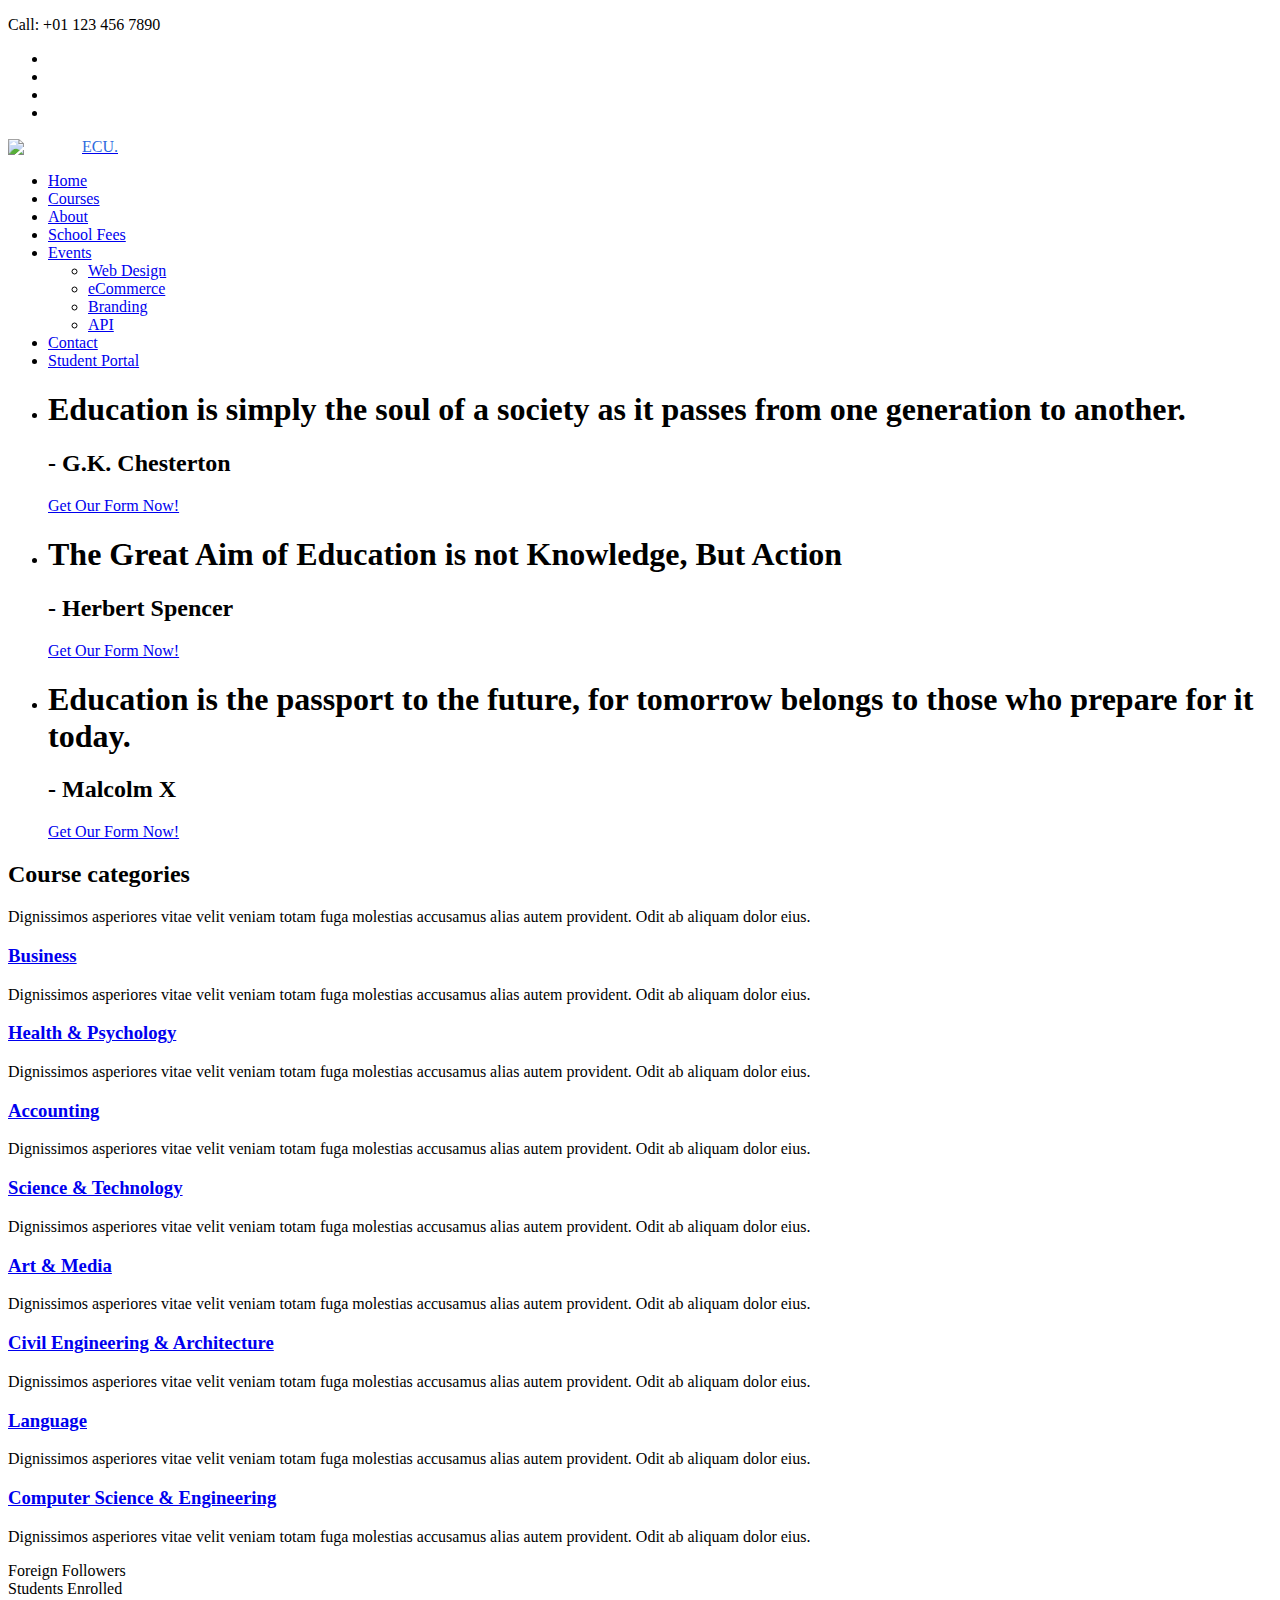
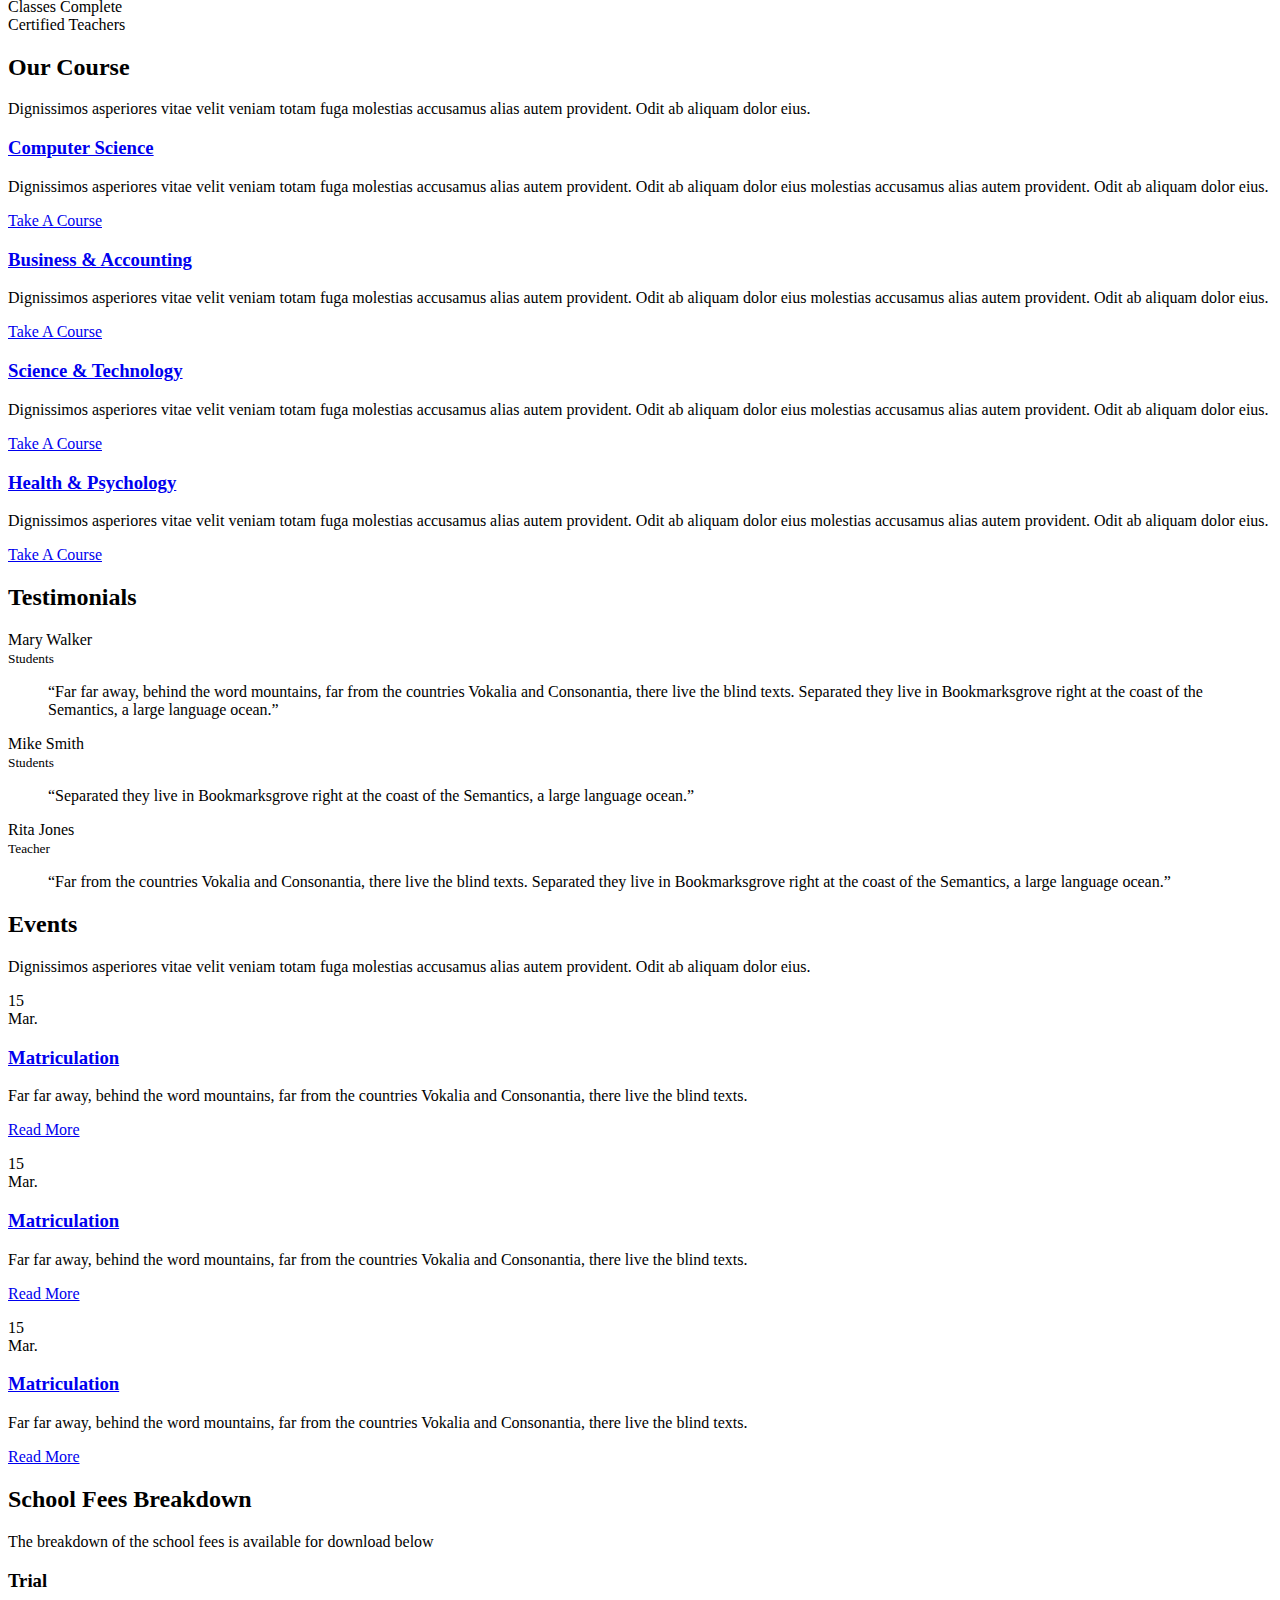
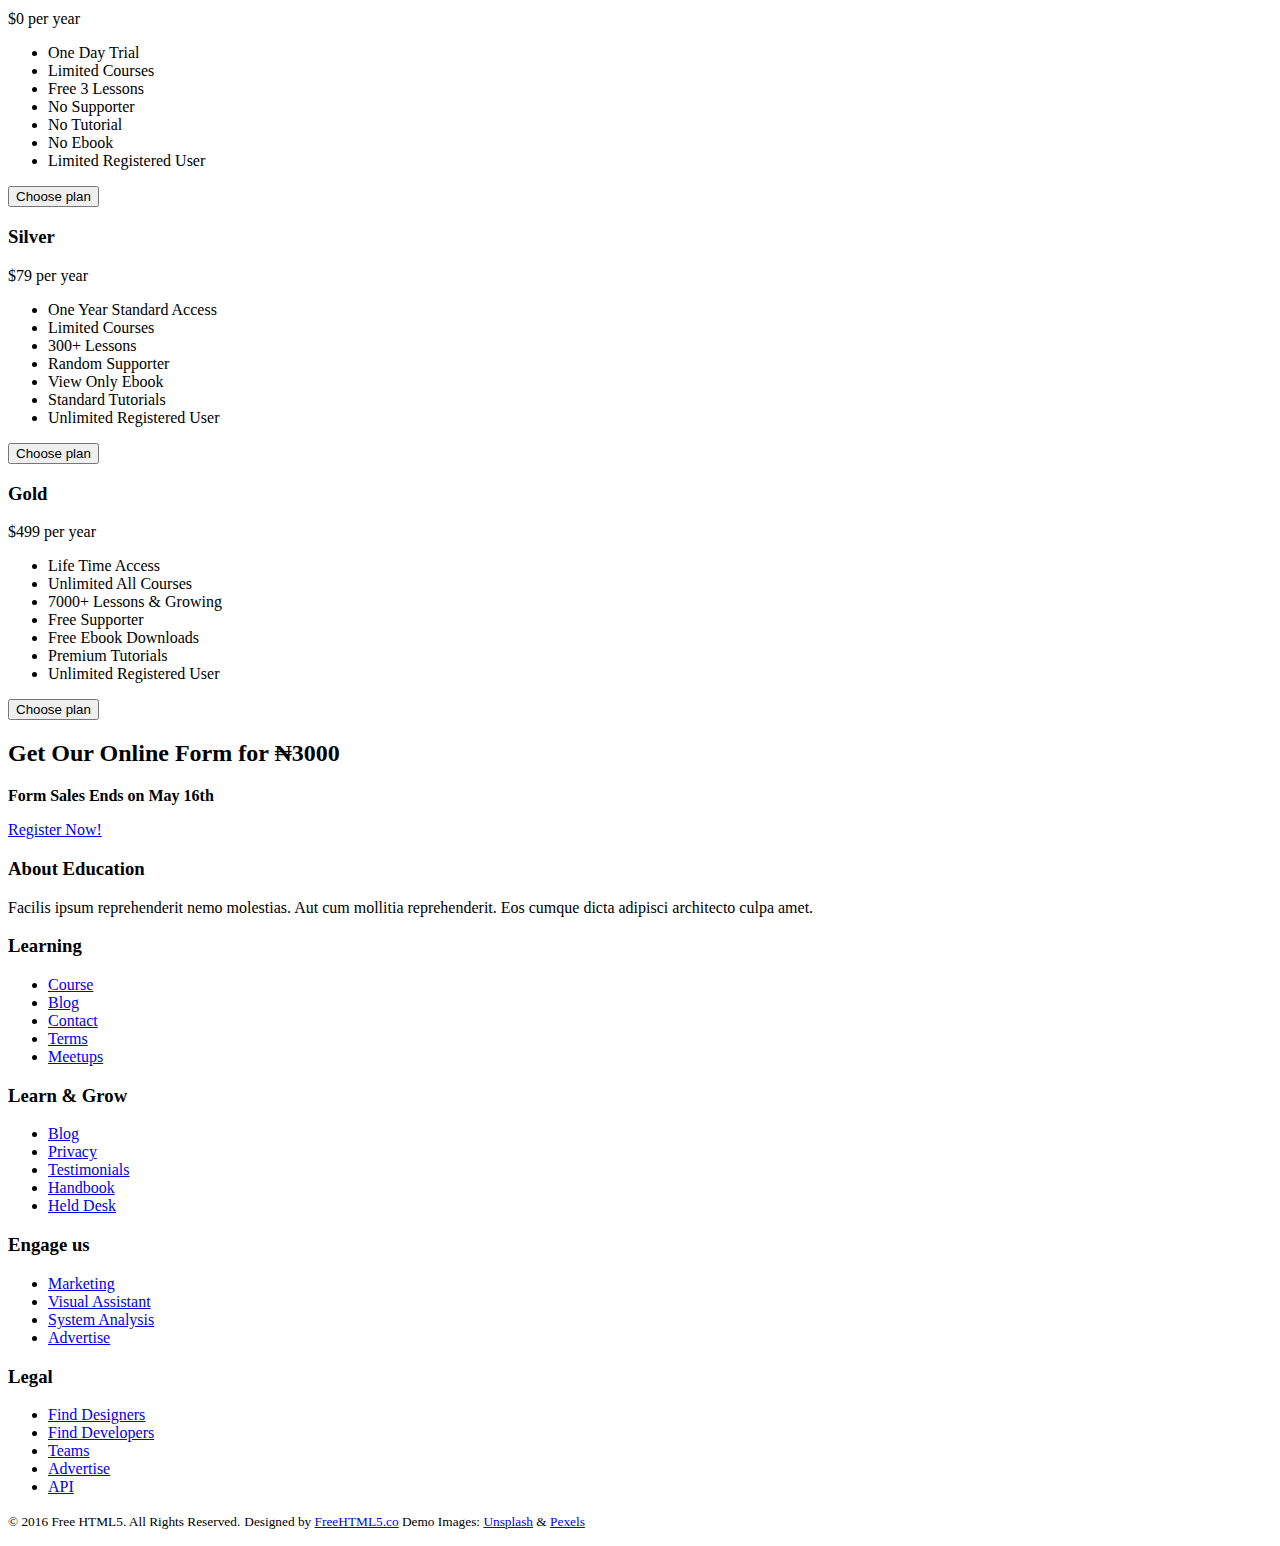
==== index.html @ 2adafc0f "Major commit" ====
<!DOCTYPE HTML>
<html>
	<head>
	<meta charset="utf-8">
	<meta http-equiv="X-UA-Compatible" content="IE=edge">
	<title>Education &mdash; Free Website Template, Free HTML5 Template by freehtml5.co</title>
	<title>Edwin Clark University</title>
	<meta name="viewport" content="width=device-width, initial-scale=1">
	<meta name="description" content="Free HTML5 Website Template by freehtml5.co" />
	<meta name="keywords" content="free website templates, free html5, free template, free bootstrap, free website template, html5, css3, mobile first, responsive" />
	<meta name="author" content="freehtml5.co" />

  	<!-- Facebook and Twitter integration -->
	<meta property="og:title" content=""/>
	<meta property="og:image" content=""/>
	<meta property="og:url" content=""/>
	<meta property="og:site_name" content=""/>
	<meta property="og:description" content=""/>
	<meta name="twitter:title" content="" />
	<meta name="twitter:image" content="" />
	<meta name="twitter:url" content="" />
	<meta name="twitter:card" content="" />

	<link href="https://fonts.googleapis.com/css?family=Source+Sans+Pro:300,400,600,700" rel="stylesheet">
	<link href="https://fonts.googleapis.com/css?family=Roboto+Slab:300,400" rel="stylesheet">
	
	<!-- Animate.css -->
	<link rel="stylesheet" href="css/animate.css">
	<!-- Icomoon Icon Fonts-->
	<link rel="stylesheet" href="css/icomoon.css">
	<!-- Bootstrap  -->
	<link rel="stylesheet" href="css/bootstrap.css">

	<!-- Magnific Popup -->
	<link rel="stylesheet" href="css/magnific-popup.css">

	<!-- Owl Carousel  -->
	<link rel="stylesheet" href="css/owl.carousel.min.css">
	<link rel="stylesheet" href="css/owl.theme.default.min.css">

	<!-- Flexslider  -->
	<link rel="stylesheet" href="css/flexslider.css">

	<!-- Pricing -->
	<link rel="stylesheet" href="css/pricing.css">

	<!-- Theme style  -->
	<link rel="stylesheet" href="css/style.css">

	<!-- Modernizr JS -->
	<script src="js/modernizr-2.6.2.min.js"></script>
	<!-- FOR IE9 below -->
	<!--[if lt IE 9]>
	<script src="js/respond.min.js"></script>
	<![endif]-->

	</head>
	<body>
		
	<div class="fh5co-loader"></div>
	
	<div id="page">
	<nav class="fh5co-nav" role="navigation">
		<div class="top">
			<div class="container">
				<div class="row">
					<div class="col-xs-12 text-right">
						<!-- <p class="site">www.yourdomainname.com</p> -->
						<p class="num">Call: +01 123 456 7890</p>
						<ul class="fh5co-social">
							<li><a href="#"><i class="icon-facebook2"></i></a></li>
							<li><a href="#"><i class="icon-twitter2"></i></a></li>
							<li><a href="#"><i class="icon-dribbble2"></i></a></li>
							<li><a href="#"><i class="icon-github"></i></a></li>
						</ul>
					</div>
				</div>
			</div>
		</div>
		<div class="top-menu">
			<style>
				.fh5co-nav #fh5co-logo a{
					display: flex;
					align-items: center;
					justify-content: space-between;
					max-width: 110px;
					padding: 0;
				}
				.fh5co-nav #fh5co-logo a span{
					color: #2d6bde;
				}
			</style>
			<div class="container">
				<div class="row">
					<div class="col-xs-2">
						<div id="fh5co-logo"><a href="index.html"><img src="images/logo.png" width="50px"><span>ECU.</span></a></div>
					</div>
					<div class="col-xs-10 text-right menu-1">
						<ul>
							<li class="active"><a href="index.html">Home</a></li>
							<li><a href="courses.html">Courses</a></li>
							<li><a href="about.html">About</a></li>
							<li><a href="pricing.html">School Fees</a></li>
							<li class="has-dropdown">
								<a href="blog.html">Events</a>
								<ul class="dropdown">
									<li><a href="#">Web Design</a></li>
									<li><a href="#">eCommerce</a></li>
									<li><a href="#">Branding</a></li>
									<li><a href="#">API</a></li>
								</ul>
							</li>
							<li><a href="contact.html">Contact</a></li>
							<li class="btn-cta"><a href="#"><span>Student Portal</span></a></li>
						</ul>
					</div>
				</div>
				
			</div>
		</div>
	</nav>
	
	<aside id="fh5co-hero">
		<div class="flexslider">
			<ul class="slides">
		   	<li style="background-image: url(images/img_bg_1.jpg);">
		   		<div class="overlay-gradient"></div>
		   		<div class="container">
		   			<div class="row">
			   			<div class="col-md-8 col-md-offset-2 text-center slider-text">
			   				<div class="slider-text-inner">
			   					<h1>Education is simply the soul of a society as it passes from one generation to another.</h1>
									<h2>- G.K. Chesterton</h2>
									<p><a class="btn btn-primary btn-lg" href="#">Get Our Form Now!</a></p>
			   				</div>
			   			</div>
			   		</div>
		   		</div>
		   	</li>
		   	<li style="background-image: url(images/img_bg_2.jpg);">
		   		<div class="overlay-gradient"></div>
		   		<div class="container">
		   			<div class="row">
			   			<div class="col-md-8 col-md-offset-2 text-center slider-text">
			   				<div class="slider-text-inner">
			   					<h1>The Great Aim of Education is not Knowledge, But Action</h1>
									<h2>- Herbert Spencer</h2>
									<p><a class="btn btn-primary btn-lg btn-learn" href="#">Get Our Form Now!</a></p>
			   				</div>
			   			</div>
			   		</div>
		   		</div>
		   	</li>
		   	<li style="background-image: url(images/img_bg_3.jpg);">
		   		<div class="overlay-gradient"></div>
		   		<div class="container">
		   			<div class="row">
			   			<div class="col-md-8 col-md-offset-2 text-center slider-text">
			   				<div class="slider-text-inner">
			   					<h1>Education is the passport to the future, for tomorrow belongs to those who prepare for it today.</h1>
									<h2>- Malcolm X</h2>
									<p><a class="btn btn-primary btn-lg btn-learn" href="#">Get Our Form Now!</a></p>
			   				</div>
			   			</div>
			   		</div>
		   		</div>
		   	</li>		   	
		  	</ul>
	  	</div>
	</aside>

	<div id="fh5co-course-categories">
		<div class="container">
			<div class="row animate-box">
				<div class="col-md-6 col-md-offset-3 text-center fh5co-heading">
					<h2>Course categories</h2>
					<p>Dignissimos asperiores vitae velit veniam totam fuga molestias accusamus alias autem provident. Odit ab aliquam dolor eius.</p>
				</div>
			</div>
			<div class="row">
				<div class="col-md-3 col-sm-6 text-center animate-box">
					<div class="services">
						<span class="icon">
							<i class="icon-shop"></i>
						</span>
						<div class="desc">
							<h3><a href="#">Business</a></h3>
							<p>Dignissimos asperiores vitae velit veniam totam fuga molestias accusamus alias autem provident. Odit ab aliquam dolor eius.</p>
						</div>
					</div>
				</div>
				<div class="col-md-3 col-sm-6 text-center animate-box">
					<div class="services">
						<span class="icon">
							<i class="icon-heart4"></i>
						</span>
						<div class="desc">
							<h3><a href="#">Health &amp; Psychology</a></h3>
							<p>Dignissimos asperiores vitae velit veniam totam fuga molestias accusamus alias autem provident. Odit ab aliquam dolor eius.</p>
						</div>
					</div>
				</div>
				<div class="col-md-3 col-sm-6 text-center animate-box">
					<div class="services">
						<span class="icon">
							<i class="icon-banknote"></i>
						</span>
						<div class="desc">
							<h3><a href="#">Accounting</a></h3>
							<p>Dignissimos asperiores vitae velit veniam totam fuga molestias accusamus alias autem provident. Odit ab aliquam dolor eius.</p>
						</div>
					</div>
				</div>
				<div class="col-md-3 col-sm-6 text-center animate-box">
					<div class="services">
						<span class="icon">
							<i class="icon-lab2"></i>
						</span>
						<div class="desc">
							<h3><a href="#">Science &amp; Technology</a></h3>
							<p>Dignissimos asperiores vitae velit veniam totam fuga molestias accusamus alias autem provident. Odit ab aliquam dolor eius.</p>
						</div>
					</div>
				</div>
				<div class="col-md-3 col-sm-6 text-center animate-box">
					<div class="services">
						<span class="icon">
							<i class="icon-photo"></i>
						</span>
						<div class="desc">
							<h3><a href="#">Art &amp; Media</a></h3>
							<p>Dignissimos asperiores vitae velit veniam totam fuga molestias accusamus alias autem provident. Odit ab aliquam dolor eius.</p>
						</div>
					</div>
				</div>
				<div class="col-md-3 col-sm-6 text-center animate-box">
					<div class="services">
						<span class="icon">
							<i class="icon-home-outline"></i>
						</span>
						<div class="desc">
							<h3><a href="#">Civil Engineering &amp; Architecture</a></h3>
							<p>Dignissimos asperiores vitae velit veniam totam fuga molestias accusamus alias autem provident. Odit ab aliquam dolor eius.</p>
						</div>
					</div>
				</div>
				<div class="col-md-3 col-sm-6 text-center animate-box">
					<div class="services">
						<span class="icon">
							<i class="icon-bubble3"></i>
						</span>
						<div class="desc">
							<h3><a href="#">Language</a></h3>
							<p>Dignissimos asperiores vitae velit veniam totam fuga molestias accusamus alias autem provident. Odit ab aliquam dolor eius.</p>
						</div>
					</div>
				</div>
				<div class="col-md-3 col-sm-6 text-center animate-box">
					<div class="services">
						<span class="icon">
							<i class="icon-world"></i>
						</span>
						<div class="desc">
							<h3><a href="#">Computer Science &amp; Engineering</a></h3>
							<p>Dignissimos asperiores vitae velit veniam totam fuga molestias accusamus alias autem provident. Odit ab aliquam dolor eius.</p>
						</div>
					</div>
				</div>
			</div>
		</div>
	</div>

	<div id="fh5co-counter" class="fh5co-counters" style="background-image: url(images/img_bg_4.jpg);" data-stellar-background-ratio="0.5">
		<div class="overlay"></div>
		<div class="container">
			<div class="row">
				<div class="col-md-10 col-md-offset-1">
					<div class="row">
						<div class="col-md-3 col-sm-6 text-center animate-box">
							<span class="icon"><i class="icon-world"></i></span>
							<span class="fh5co-counter js-counter" data-from="0" data-to="3297" data-speed="5000" data-refresh-interval="50"></span>
							<span class="fh5co-counter-label">Foreign Followers</span>
						</div>
						<div class="col-md-3 col-sm-6 text-center animate-box">
							<span class="icon"><i class="icon-study"></i></span>
							<span class="fh5co-counter js-counter" data-from="0" data-to="3700" data-speed="5000" data-refresh-interval="50"></span>
							<span class="fh5co-counter-label">Students Enrolled</span>
						</div>
						<div class="col-md-3 col-sm-6 text-center animate-box">
							<span class="icon"><i class="icon-bulb"></i></span>
							<span class="fh5co-counter js-counter" data-from="0" data-to="5034" data-speed="5000" data-refresh-interval="50"></span>
							<span class="fh5co-counter-label">Classes Complete</span>
						</div>
						<div class="col-md-3 col-sm-6 text-center animate-box">
							<span class="icon"><i class="icon-head"></i></span>
							<span class="fh5co-counter js-counter" data-from="0" data-to="1080" data-speed="5000" data-refresh-interval="50"></span>
							<span class="fh5co-counter-label">Certified Teachers</span>
						</div>
					</div>
				</div>
			</div>
		</div>
	</div>

	<div id="fh5co-course">
		<div class="container">
			<div class="row animate-box">
				<div class="col-md-6 col-md-offset-3 text-center fh5co-heading">
					<h2>Our Course</h2>
					<p>Dignissimos asperiores vitae velit veniam totam fuga molestias accusamus alias autem provident. Odit ab aliquam dolor eius.</p>
				</div>
			</div>
			<div class="row">
				<div class="col-md-6 animate-box">
					<div class="course">
						<a href="#" class="course-img" style="background-image: url(images/computer.jpg);">
						</a>
						<div class="desc">
							<h3><a href="#">Computer Science</a></h3>
							<p>Dignissimos asperiores vitae velit veniam totam fuga molestias accusamus alias autem provident. Odit ab aliquam dolor eius molestias accusamus alias autem provident. Odit ab aliquam dolor eius.</p>
							<span><a href="#" class="btn btn-primary btn-sm btn-course">Take A Course</a></span>
						</div>
					</div>
				</div>
				<div class="col-md-6 animate-box">
					<div class="course">
						<a href="#" class="course-img" style="background-image: url(images/accounting.jpg);">
						</a>
						<div class="desc">
							<h3><a href="#">Business &amp; Accounting</a></h3>
							<p>Dignissimos asperiores vitae velit veniam totam fuga molestias accusamus alias autem provident. Odit ab aliquam dolor eius molestias accusamus alias autem provident. Odit ab aliquam dolor eius.</p>
							<span><a href="#" class="btn btn-primary btn-sm btn-course">Take A Course</a></span>
						</div>
					</div>
				</div>
				<div class="col-md-6 animate-box">
					<div class="course">
						<a href="#" class="course-img" style="background-image: url(images/scienceTech.jpg);">
						</a>
						<div class="desc">
							<h3><a href="#">Science &amp; Technology</a></h3>
							<p>Dignissimos asperiores vitae velit veniam totam fuga molestias accusamus alias autem provident. Odit ab aliquam dolor eius molestias accusamus alias autem provident. Odit ab aliquam dolor eius.</p>
							<span><a href="#" class="btn btn-primary btn-sm btn-course">Take A Course</a></span>
						</div>
					</div>
				</div>
				<div class="col-md-6 animate-box">
					<div class="course">
						<a href="#" class="course-img" style="background-image: url(images/health.jpg);">
						</a>
						<div class="desc">
							<h3><a href="#">Health &amp; Psychology</a></h3>
							<p>Dignissimos asperiores vitae velit veniam totam fuga molestias accusamus alias autem provident. Odit ab aliquam dolor eius molestias accusamus alias autem provident. Odit ab aliquam dolor eius.</p>
							<span><a href="#" class="btn btn-primary btn-sm btn-course">Take A Course</a></span>
						</div>
					</div>
				</div>
			</div>
		</div>
	</div>

	<div id="fh5co-testimonial" style="background-image: url(images/school.jpg);">
		<div class="overlay"></div>
		<div class="container">
			<div class="row animate-box">
				<div class="col-md-6 col-md-offset-3 text-center fh5co-heading">
					<h2><span>Testimonials</span></h2>
				</div>
			</div>
			<div class="row">
				<div class="col-md-10 col-md-offset-1">
					<div class="row animate-box">
						<div class="owl-carousel owl-carousel-fullwidth">
							<div class="item">
								<div class="testimony-slide active text-center">
									<div class="user" style="background-image: url(images/person1.jpg);"></div>
									<span>Mary Walker<br><small>Students</small></span>
									<blockquote>
										<p>&ldquo;Far far away, behind the word mountains, far from the countries Vokalia and Consonantia, there live the blind texts. Separated they live in Bookmarksgrove right at the coast of the Semantics, a large language ocean.&rdquo;</p>
									</blockquote>
								</div>
							</div>
							<div class="item">
								<div class="testimony-slide active text-center">
									<div class="user" style="background-image: url(images/person2.jpg);"></div>
									<span>Mike Smith<br><small>Students</small></span>
									<blockquote>
										<p>&ldquo;Separated they live in Bookmarksgrove right at the coast of the Semantics, a large language ocean.&rdquo;</p>
									</blockquote>
								</div>
							</div>
							<div class="item">
								<div class="testimony-slide active text-center">
									<div class="user" style="background-image: url(images/person3.jpg);"></div>
									<span>Rita Jones<br><small>Teacher</small></span>
									<blockquote>
										<p>&ldquo;Far from the countries Vokalia and Consonantia, there live the blind texts. Separated they live in Bookmarksgrove right at the coast of the Semantics, a large language ocean.&rdquo;</p>
									</blockquote>
								</div>
							</div>
						</div>
					</div>
				</div>
			</div>
		</div>
	</div>

	<div id="fh5co-blog">
		<div class="container">
			<div class="row animate-box">
				<div class="col-md-8 col-md-offset-2 text-center fh5co-heading">
					<h2>Events</h2>
					<p>Dignissimos asperiores vitae velit veniam totam fuga molestias accusamus alias autem provident. Odit ab aliquam dolor eius.</p>
				</div>
			</div>
			<div class="row row-padded-mb">
				<div class="col-md-4 animate-box">
					<div class="fh5co-event">
						<div class="date text-center"><span>15<br>Mar.</span></div>
						<h3><a href="#">Matriculation</a></h3>
						<p>Far far away, behind the word mountains, far from the countries Vokalia and Consonantia, there live the blind texts.</p>
						<p><a href="#">Read More</a></p>
					</div>
				</div>
				<div class="col-md-4 animate-box">
					<div class="fh5co-event">
						<div class="date text-center"><span>15<br>Mar.</span></div>
						<h3><a href="#">Matriculation</a></h3>
						<p>Far far away, behind the word mountains, far from the countries Vokalia and Consonantia, there live the blind texts.</p>
						<p><a href="#">Read More</a></p>
					</div>
				</div>
				<div class="col-md-4 animate-box">
					<div class="fh5co-event">
						<div class="date text-center"><span>15<br>Mar.</span></div>
						<h3><a href="#">Matriculation</a></h3>
						<p>Far far away, behind the word mountains, far from the countries Vokalia and Consonantia, there live the blind texts.</p>
						<p><a href="#">Read More</a></p>
					</div>
				</div>
			</div>
			<!-- <div class="row">
				<div class="col-lg-4 col-md-4">
					<div class="fh5co-blog animate-box">
						<a href="#" class="blog-img-holder" style="background-image: url(images/project-1.jpg);"></a>
						<div class="blog-text">
							<h3><a href="#">Healty Lifestyle &amp; Living</a></h3>
							<span class="posted_on">March. 15th</span>
							<span class="comment"><a href="">21<i class="icon-speech-bubble"></i></a></span>
							<p>Far far away, behind the word mountains, far from the countries Vokalia and Consonantia, there live the blind texts.</p>
						</div> 
					</div>
				</div>
				<div class="col-lg-4 col-md-4">
					<div class="fh5co-blog animate-box">
						<a href="#" class="blog-img-holder" style="background-image: url(images/project-2.jpg);"></a>
						<div class="blog-text">
							<h3><a href="#">Healty Lifestyle &amp; Living</a></h3>
							<span class="posted_on">March. 15th</span>
							<span class="comment"><a href="">21<i class="icon-speech-bubble"></i></a></span>
							<p>Far far away, behind the word mountains, far from the countries Vokalia and Consonantia, there live the blind texts.</p>
						</div> 
					</div>
				</div>
				<div class="col-lg-4 col-md-4">
					<div class="fh5co-blog animate-box">
						<a href="#" class="blog-img-holder" style="background-image: url(images/project-3.jpg);"></a>
						<div class="blog-text">
							<h3><a href="#">Healty Lifestyle &amp; Living</a></h3>
							<span class="posted_on">March. 15th</span>
							<span class="comment"><a href="">21<i class="icon-speech-bubble"></i></a></span>
							<p>Far far away, behind the word mountains, far from the countries Vokalia and Consonantia, there live the blind texts.</p>
						</div> 
					</div>
				</div>
			</div> -->
		</div>
	</div>

	<div id="fh5co-pricing" class="fh5co-bg-section">
		<div class="container">
			<div class="row animate-box">
				<div class="col-md-6 col-md-offset-3 text-center fh5co-heading">
					<h2>School Fees Breakdown</h2>
					<p>The breakdown of the school fees is available for download below</p>
				</div>
			</div>
			<div class="row">
				<div class="pricing pricing--rabten">
					<div class="col-md-4 animate-box">
						<div class="pricing__item">
							<div class="wrap-price">
								 <!-- <div class="icon icon-user2"></div> -->
	                     <h3 class="pricing__title">Trial</h3>
	                     <!-- <p class="pricing__sentence">Single user license</p> -->
							</div>
                     <div class="pricing__price">
                        <span class="pricing__anim pricing__anim--1">
								<span class="pricing__currency">$</span>0
                        </span>
                        <span class="pricing__anim pricing__anim--2">
								<span class="pricing__period">per year</span>
                        </span>
                     </div>
                     <div class="wrap-price">
                     	<ul class="pricing__feature-list">
	                        <li class="pricing__feature">One Day Trial</li>
	                        <li class="pricing__feature">Limited Courses</li>
	                        <li class="pricing__feature">Free 3 Lessons</li>
	                        <li class="pricing__feature">No Supporter</li>
	                        <li class="pricing__feature">No Tutorial</li>
	                        <li class="pricing__feature">No Ebook</li>
	                         <li class="pricing__feature">Limited Registered User</li>
	                     </ul>
	                     <button class="pricing__action">Choose plan</button>
                     </div>
                  </div>
					</div>
					<div class="col-md-4 animate-box">
						<div class="pricing__item">
							<div class="wrap-price">
								<!-- <div class="icon icon-store"></div> -->
	                     <h3 class="pricing__title">Silver</h3>
	                     <!-- <p class="pricing__sentence">Up to 5 users</p> -->
							</div>
                     <div class="pricing__price">
                        <span class="pricing__anim pricing__anim--1">
								<span class="pricing__currency">$</span>79
                        </span>
                        <span class="pricing__anim pricing__anim--2">
								<span class="pricing__period">per year</span>
                        </span>
                     </div>
                     <div class="wrap-price">
                     	<ul class="pricing__feature-list">
	                        <li class="pricing__feature">One Year Standard Access</li>
	                        <li class="pricing__feature">Limited Courses</li>
	                        <li class="pricing__feature">300+ Lessons</li>
	                        <li class="pricing__feature">Random Supporter</li>
	                        <li class="pricing__feature">View Only Ebook</li>
	                        <li class="pricing__feature">Standard Tutorials</li>
	                         <li class="pricing__feature">Unlimited Registered User</li>
	                     </ul>
	                     <button class="pricing__action">Choose plan</button>
                     </div>
                 </div>
					</div>
					<div class="col-md-4 animate-box">
                  <div class="pricing__item">
                  	<div class="wrap-price">
                  		<!-- <div class="icon icon-home2"></div> -->
	                     <h3 class="pricing__title">Gold</h3>
	                     <!-- <p class="pricing__sentence">Unlimited users</p> -->
							</div>
                     <div class="pricing__price">
                        <span class="pricing__anim pricing__anim--1">
								<span class="pricing__currency">$</span>499
                        </span>
                        <span class="pricing__anim pricing__anim--2">
								<span class="pricing__period">per year</span>
                        </span>
                     </div>
                     <div class="wrap-price">
                     	<ul class="pricing__feature-list">
	                        <li class="pricing__feature">Life Time Access</li>
	                        <li class="pricing__feature">Unlimited All Courses</li>
	                        <li class="pricing__feature">7000+ Lessons &amp; Growing</li>
	                        <li class="pricing__feature">Free Supporter</li>
	                        <li class="pricing__feature">Free Ebook Downloads</li>
	                        <li class="pricing__feature">Premium Tutorials</li>
	                         <li class="pricing__feature">Unlimited Registered User</li>
	                     </ul>
	                     <button class="pricing__action">Choose plan</button>
                     </div>
                  </div>
               </div>
            </div>
			</div>
		</div>
	</div>

	<div id="fh5co-register" style="background-image: url(images/img_bg_2.jpg);">
		<div class="overlay"></div>
		<div class="row">
			<div class="col-md-8 col-md-offset-2 animate-box">
				<div class="date-counter text-center">
					<h2>Get Our Online Form for &#8358;<span>3000</span></h2>
					<!-- <h3>By Mike Smith</h3> -->
					<div class="simply-countdown simply-countdown-one"></div>
					<p><strong>Form Sales Ends on May 16th</strong></p>
					<p><a href="#" class="btn btn-primary btn-lg btn-reg">Register Now!</a></p>
				</div>
			</div>
		</div>
	</div>

	<footer id="fh5co-footer" role="contentinfo" style="background-image: url(images/img_bg_4.jpg);">
		<div class="overlay"></div>
		<div class="container">
			<div class="row row-pb-md">
				<div class="col-md-3 fh5co-widget">
					<h3>About Education</h3>
					<p>Facilis ipsum reprehenderit nemo molestias. Aut cum mollitia reprehenderit. Eos cumque dicta adipisci architecto culpa amet.</p>
				</div>
				<div class="col-md-2 col-sm-4 col-xs-6 col-md-push-1 fh5co-widget">
					<h3>Learning</h3>
					<ul class="fh5co-footer-links">
						<li><a href="#">Course</a></li>
						<li><a href="#">Blog</a></li>
						<li><a href="#">Contact</a></li>
						<li><a href="#">Terms</a></li>
						<li><a href="#">Meetups</a></li>
					</ul>
				</div>

				<div class="col-md-2 col-sm-4 col-xs-6 col-md-push-1 fh5co-widget">
					<h3>Learn &amp; Grow</h3>
					<ul class="fh5co-footer-links">
						<li><a href="#">Blog</a></li>
						<li><a href="#">Privacy</a></li>
						<li><a href="#">Testimonials</a></li>
						<li><a href="#">Handbook</a></li>
						<li><a href="#">Held Desk</a></li>
					</ul>
				</div>

				<div class="col-md-2 col-sm-4 col-xs-6 col-md-push-1 fh5co-widget">
					<h3>Engage us</h3>
					<ul class="fh5co-footer-links">
						<li><a href="#">Marketing</a></li>
						<li><a href="#">Visual Assistant</a></li>
						<li><a href="#">System Analysis</a></li>
						<li><a href="#">Advertise</a></li>
					</ul>
				</div>

				<div class="col-md-2 col-sm-4 col-xs-6 col-md-push-1 fh5co-widget">
					<h3>Legal</h3>
					<ul class="fh5co-footer-links">
						<li><a href="#">Find Designers</a></li>
						<li><a href="#">Find Developers</a></li>
						<li><a href="#">Teams</a></li>
						<li><a href="#">Advertise</a></li>
						<li><a href="#">API</a></li>
					</ul>
				</div>
			</div>

			<div class="row copyright">
				<div class="col-md-12 text-center">
					<p>
						<small class="block">&copy; 2016 Free HTML5. All Rights Reserved.</small> 
						<small class="block">Designed by <a href="http://freehtml5.co/" target="_blank">FreeHTML5.co</a> Demo Images: <a href="http://unsplash.co/" target="_blank">Unsplash</a> &amp; <a href="https://www.pexels.com/" target="_blank">Pexels</a></small>
					</p>
				</div>
			</div>

		</div>
	</footer>
	</div>

	<div class="gototop js-top">
		<a href="#" class="js-gotop"><i class="icon-arrow-up"></i></a>
	</div>
	
	<!-- jQuery -->
	<script src="js/jquery.min.js"></script>
	<!-- jQuery Easing -->
	<script src="js/jquery.easing.1.3.js"></script>
	<!-- Bootstrap -->
	<script src="js/bootstrap.min.js"></script>
	<!-- Waypoints -->
	<script src="js/jquery.waypoints.min.js"></script>
	<!-- Stellar Parallax -->
	<script src="js/jquery.stellar.min.js"></script>
	<!-- Carousel -->
	<script src="js/owl.carousel.min.js"></script>
	<!-- Flexslider -->
	<script src="js/jquery.flexslider-min.js"></script>
	<!-- countTo -->
	<script src="js/jquery.countTo.js"></script>
	<!-- Magnific Popup -->
	<script src="js/jquery.magnific-popup.min.js"></script>
	<script src="js/magnific-popup-options.js"></script>
	<!-- Count Down -->
	<script src="js/simplyCountdown.js"></script>
	<!-- Main -->
	<script src="js/main.js"></script>
	<script>
    var d = new Date(new Date().getTime() + 1000 * 120 * 120 * 2000);

    // default example
    simplyCountdown('.simply-countdown-one', {
        year: d.getFullYear(),
        month: d.getMonth() + 1,
        day: d.getDate()
    });

    //jQuery example
    $('#simply-countdown-losange').simplyCountdown({
        year: d.getFullYear(),
        month: d.getMonth() + 1,
        day: d.getDate(),
        enableUtc: false
    });
	</script>
	</body>
</html>
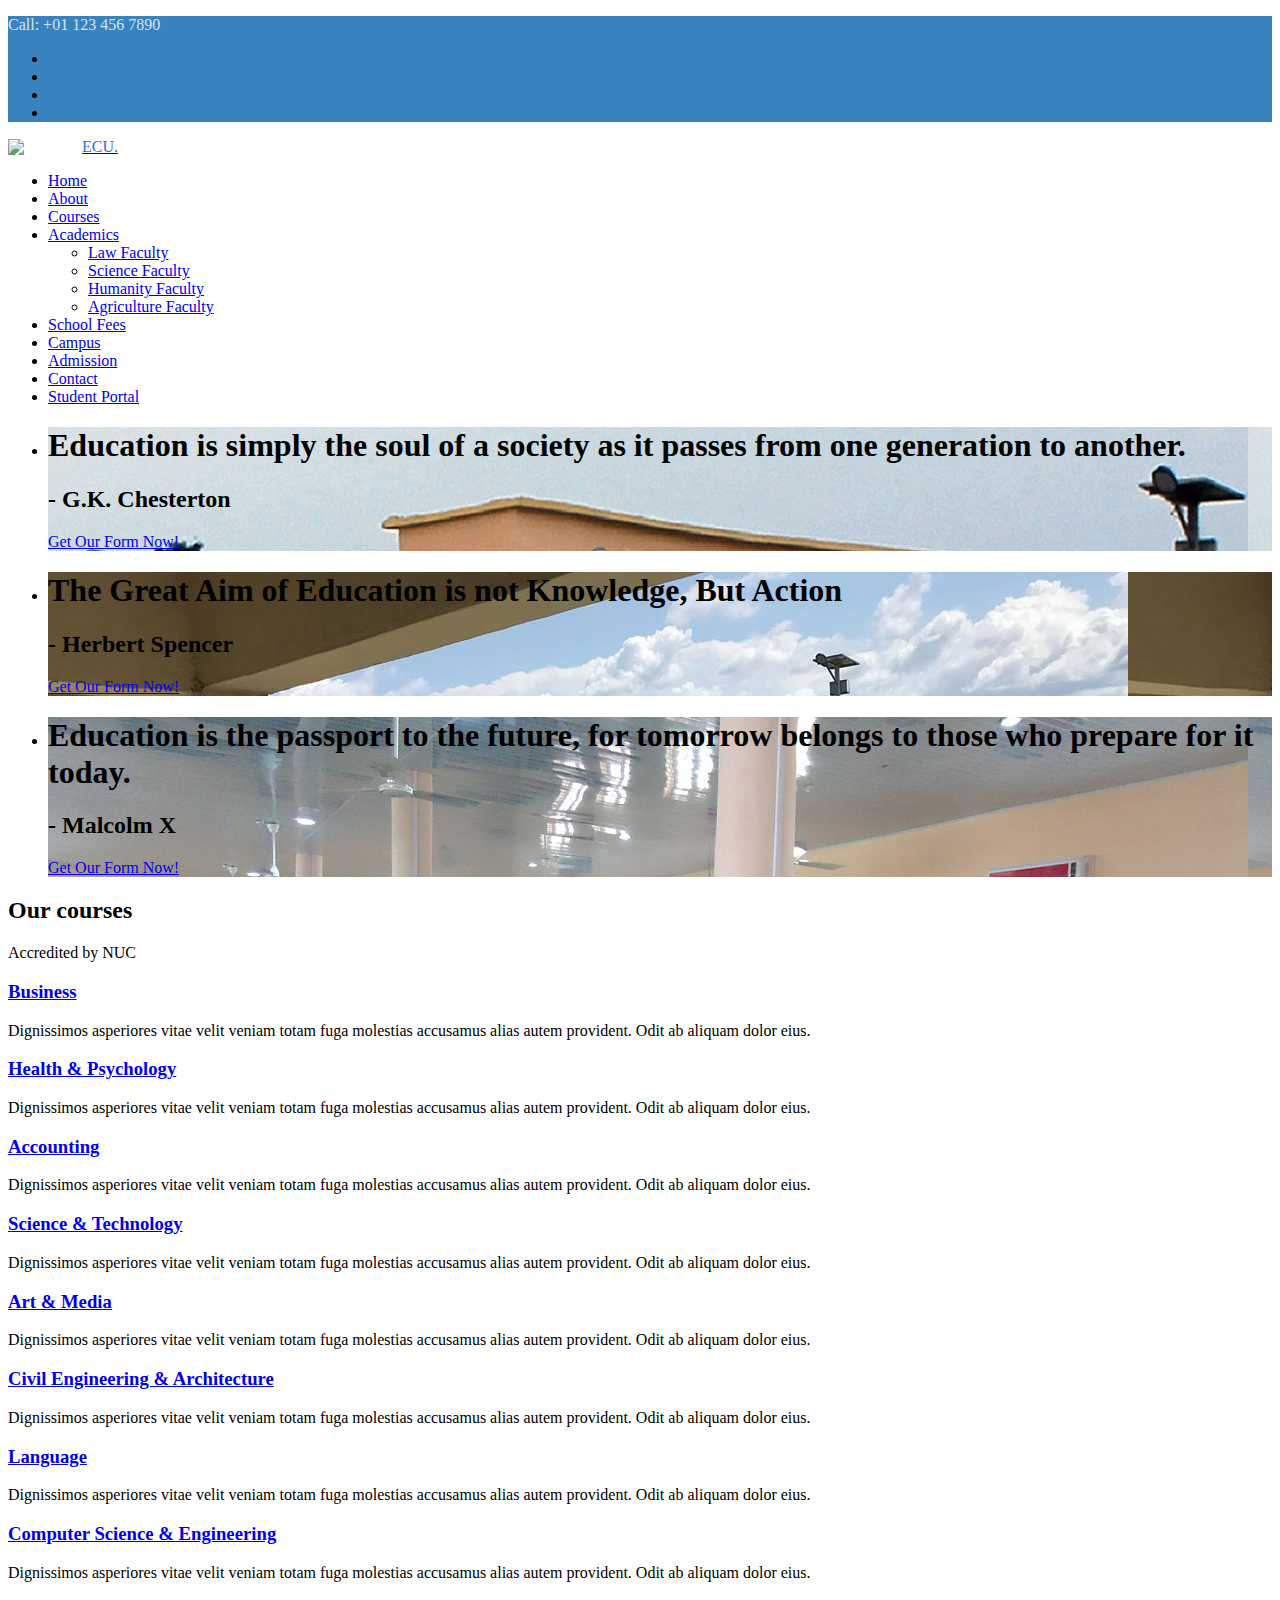
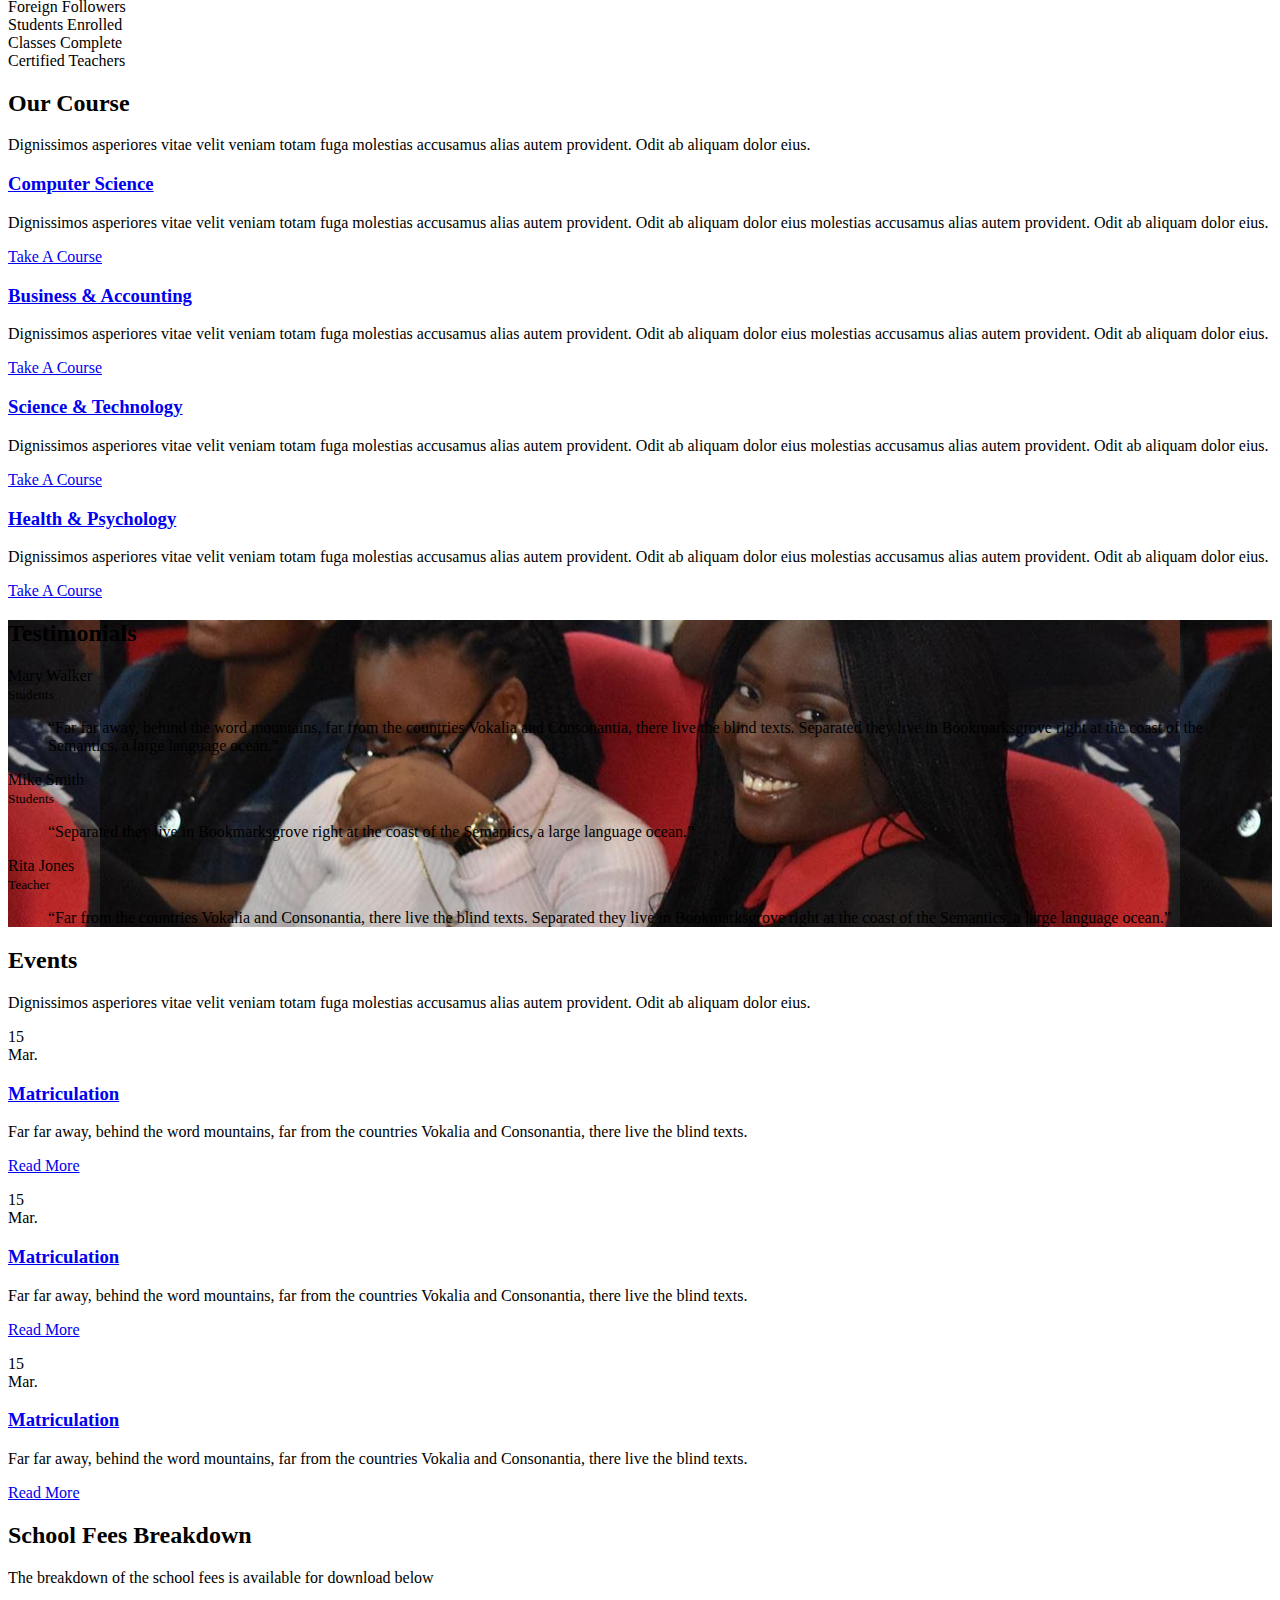
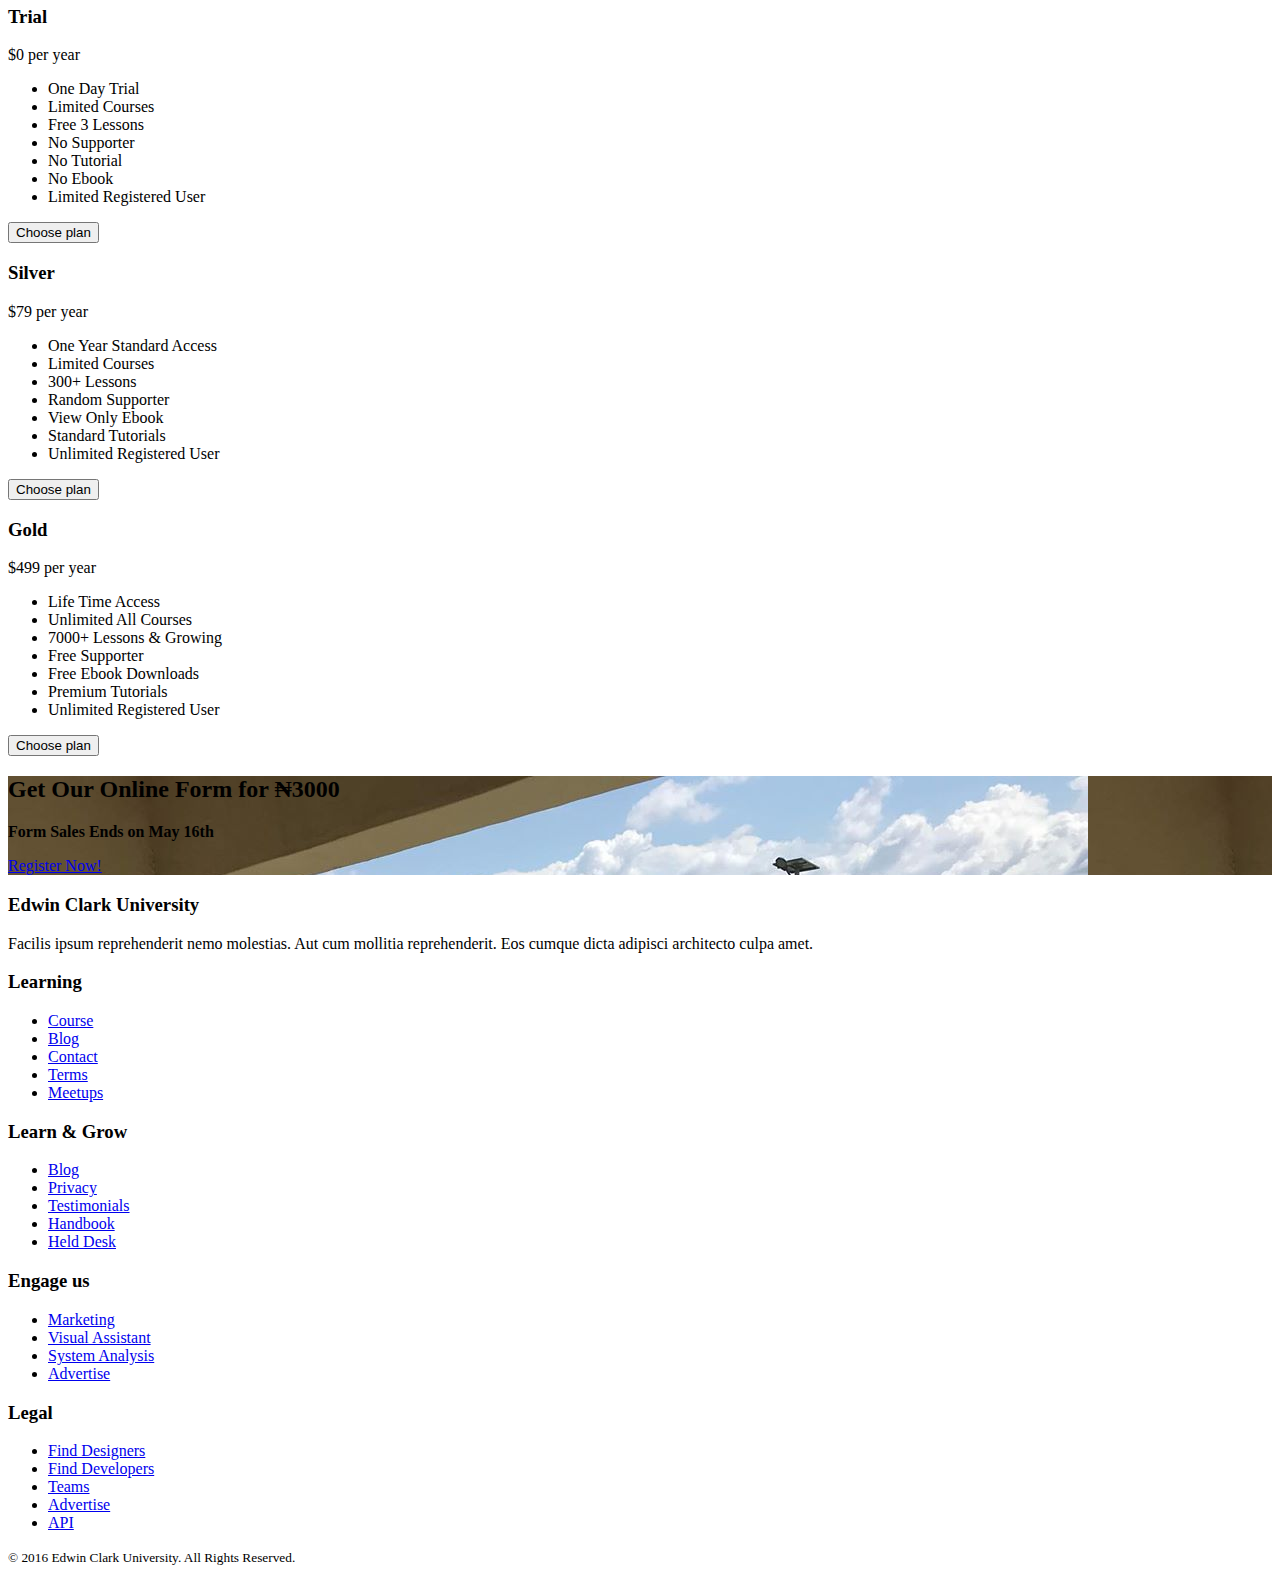
==== commit 990461b5: "Edited index.html and added some images" ====
--- a/index.html
+++ b/index.html
@@ -3,7 +3,6 @@
 	<head>
 	<meta charset="utf-8">
 	<meta http-equiv="X-UA-Compatible" content="IE=edge">
-	<title>Education &mdash; Free Website Template, Free HTML5 Template by freehtml5.co</title>
 	<title>Edwin Clark University</title>
 	<meta name="viewport" content="width=device-width, initial-scale=1">
 	<meta name="description" content="Free HTML5 Website Template by freehtml5.co" />
@@ -46,6 +45,9 @@
 
 	<!-- Theme style  -->
 	<link rel="stylesheet" href="css/style.css">
+
+	<!-- Main style -->
+	<link rel="stylesheet" href="css/main.css">
 
 	<!-- Modernizr JS -->
 	<script src="js/modernizr-2.6.2.min.js"></script>
@@ -78,18 +80,6 @@
 			</div>
 		</div>
 		<div class="top-menu">
-			<style>
-				.fh5co-nav #fh5co-logo a{
-					display: flex;
-					align-items: center;
-					justify-content: space-between;
-					max-width: 110px;
-					padding: 0;
-				}
-				.fh5co-nav #fh5co-logo a span{
-					color: #2d6bde;
-				}
-			</style>
 			<div class="container">
 				<div class="row">
 					<div class="col-xs-2">
@@ -98,18 +88,20 @@
 					<div class="col-xs-10 text-right menu-1">
 						<ul>
 							<li class="active"><a href="index.html">Home</a></li>
+							<li><a href="about.html">About</a></li>
 							<li><a href="courses.html">Courses</a></li>
-							<li><a href="about.html">About</a></li>
-							<li><a href="pricing.html">School Fees</a></li>
 							<li class="has-dropdown">
-								<a href="blog.html">Events</a>
+								<a href="blog.html">Academics</a>
 								<ul class="dropdown">
-									<li><a href="#">Web Design</a></li>
-									<li><a href="#">eCommerce</a></li>
-									<li><a href="#">Branding</a></li>
-									<li><a href="#">API</a></li>
+									<li><a href="#">Law Faculty</a></li>
+									<li><a href="#">Science Faculty</a></li>
+									<li><a href="#">Humanity Faculty</a></li>
+									<li><a href="#">Agriculture Faculty</a></li>
 								</ul>
 							</li>
+							<li><a href="pricing.html">School Fees</a></li>
+							<li><a href="#">Campus</a></li>
+							<li><a href="#">Admission</a></li>
 							<li><a href="contact.html">Contact</a></li>
 							<li class="btn-cta"><a href="#"><span>Student Portal</span></a></li>
 						</ul>
@@ -173,8 +165,8 @@
 		<div class="container">
 			<div class="row animate-box">
 				<div class="col-md-6 col-md-offset-3 text-center fh5co-heading">
-					<h2>Course categories</h2>
-					<p>Dignissimos asperiores vitae velit veniam totam fuga molestias accusamus alias autem provident. Odit ab aliquam dolor eius.</p>
+					<h2>Our courses</h2>
+					<p>Accredited by NUC</p>
 				</div>
 			</div>
 			<div class="row">
@@ -359,8 +351,8 @@
 		</div>
 	</div>
 
-	<div id="fh5co-testimonial" style="background-image: url(images/school.jpg);">
-		<div class="overlay"></div>
+	<div id="fh5co-testimonial" style="background-image: url(images/school.jpg); background-position: center;">
+		<div class="overlay" style="background: rgba(3, 47, 78, 0.7);"></div>
 		<div class="container">
 			<div class="row animate-box">
 				<div class="col-md-6 col-md-offset-3 text-center fh5co-heading">
@@ -599,7 +591,7 @@
 		<div class="container">
 			<div class="row row-pb-md">
 				<div class="col-md-3 fh5co-widget">
-					<h3>About Education</h3>
+					<h3>Edwin Clark University</h3>
 					<p>Facilis ipsum reprehenderit nemo molestias. Aut cum mollitia reprehenderit. Eos cumque dicta adipisci architecto culpa amet.</p>
 				</div>
 				<div class="col-md-2 col-sm-4 col-xs-6 col-md-push-1 fh5co-widget">
@@ -649,8 +641,7 @@
 			<div class="row copyright">
 				<div class="col-md-12 text-center">
 					<p>
-						<small class="block">&copy; 2016 Free HTML5. All Rights Reserved.</small> 
-						<small class="block">Designed by <a href="http://freehtml5.co/" target="_blank">FreeHTML5.co</a> Demo Images: <a href="http://unsplash.co/" target="_blank">Unsplash</a> &amp; <a href="https://www.pexels.com/" target="_blank">Pexels</a></small>
+						<small class="block">&copy; 2016 Edwin Clark University. All Rights Reserved.</small> 
 					</p>
 				</div>
 			</div>
--- a/css/main.css
+++ b/css/main.css
@@ -0,0 +1,35 @@
+/* 
+*
+* App: Edwin Clark University website
+* This css file is for the above application
+*
+*/
+
+.fh5co-nav .top {
+    background: #3882be;
+}
+
+.fh5co-nav .top p.num {
+    color: rgba(255, 255, 255, 0.8);
+    border-color: rgba(255, 255, 255, 0.8);
+}
+
+.fh5co-nav .top .fh5co-social {
+    border-color: rgba(255, 255, 255, 0.8);
+}
+
+.fh5co-nav .top .fh5co-social li a {
+    color: rgba(255, 255, 255, 0.8);
+}
+
+.fh5co-nav #fh5co-logo a{
+    display: flex;
+    align-items: center;
+    justify-content: space-between;
+    max-width: 110px;
+    padding: 0;
+}
+
+.fh5co-nav #fh5co-logo a span{
+    color: #2d6bde;
+}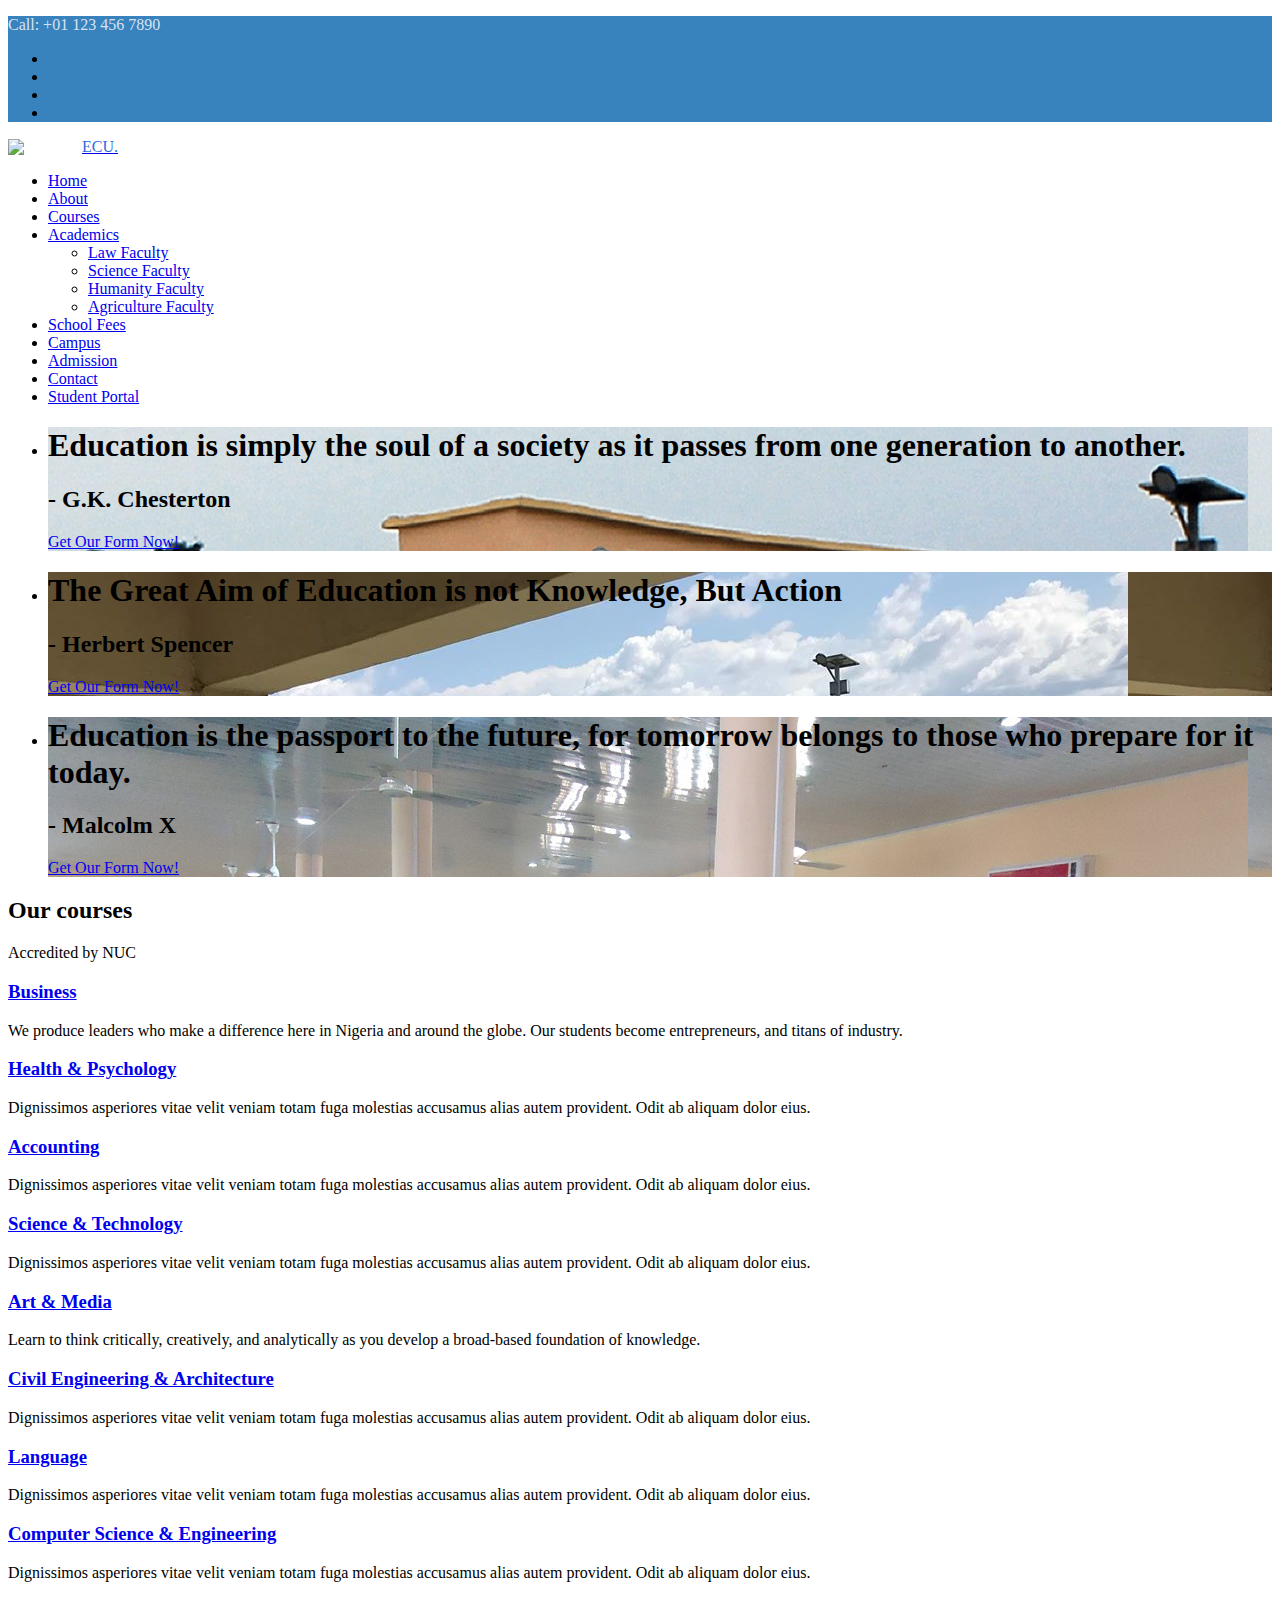
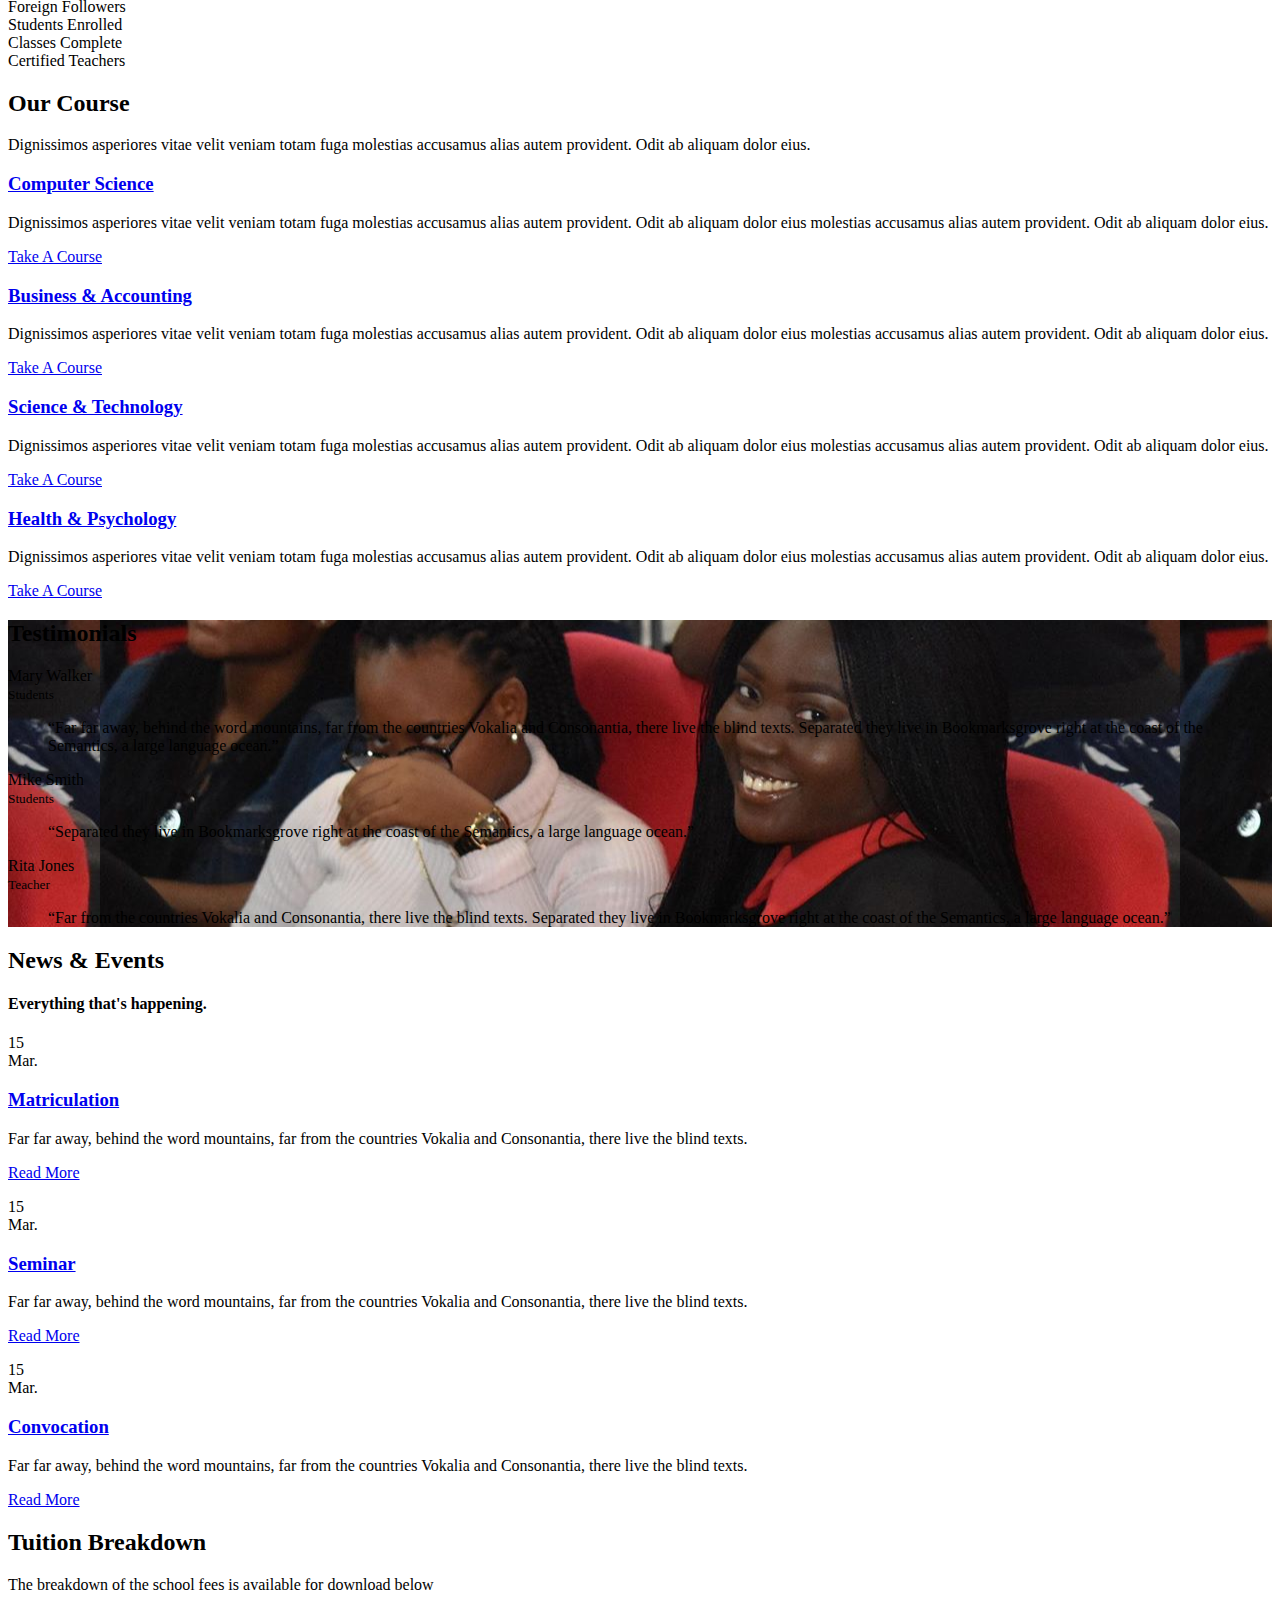
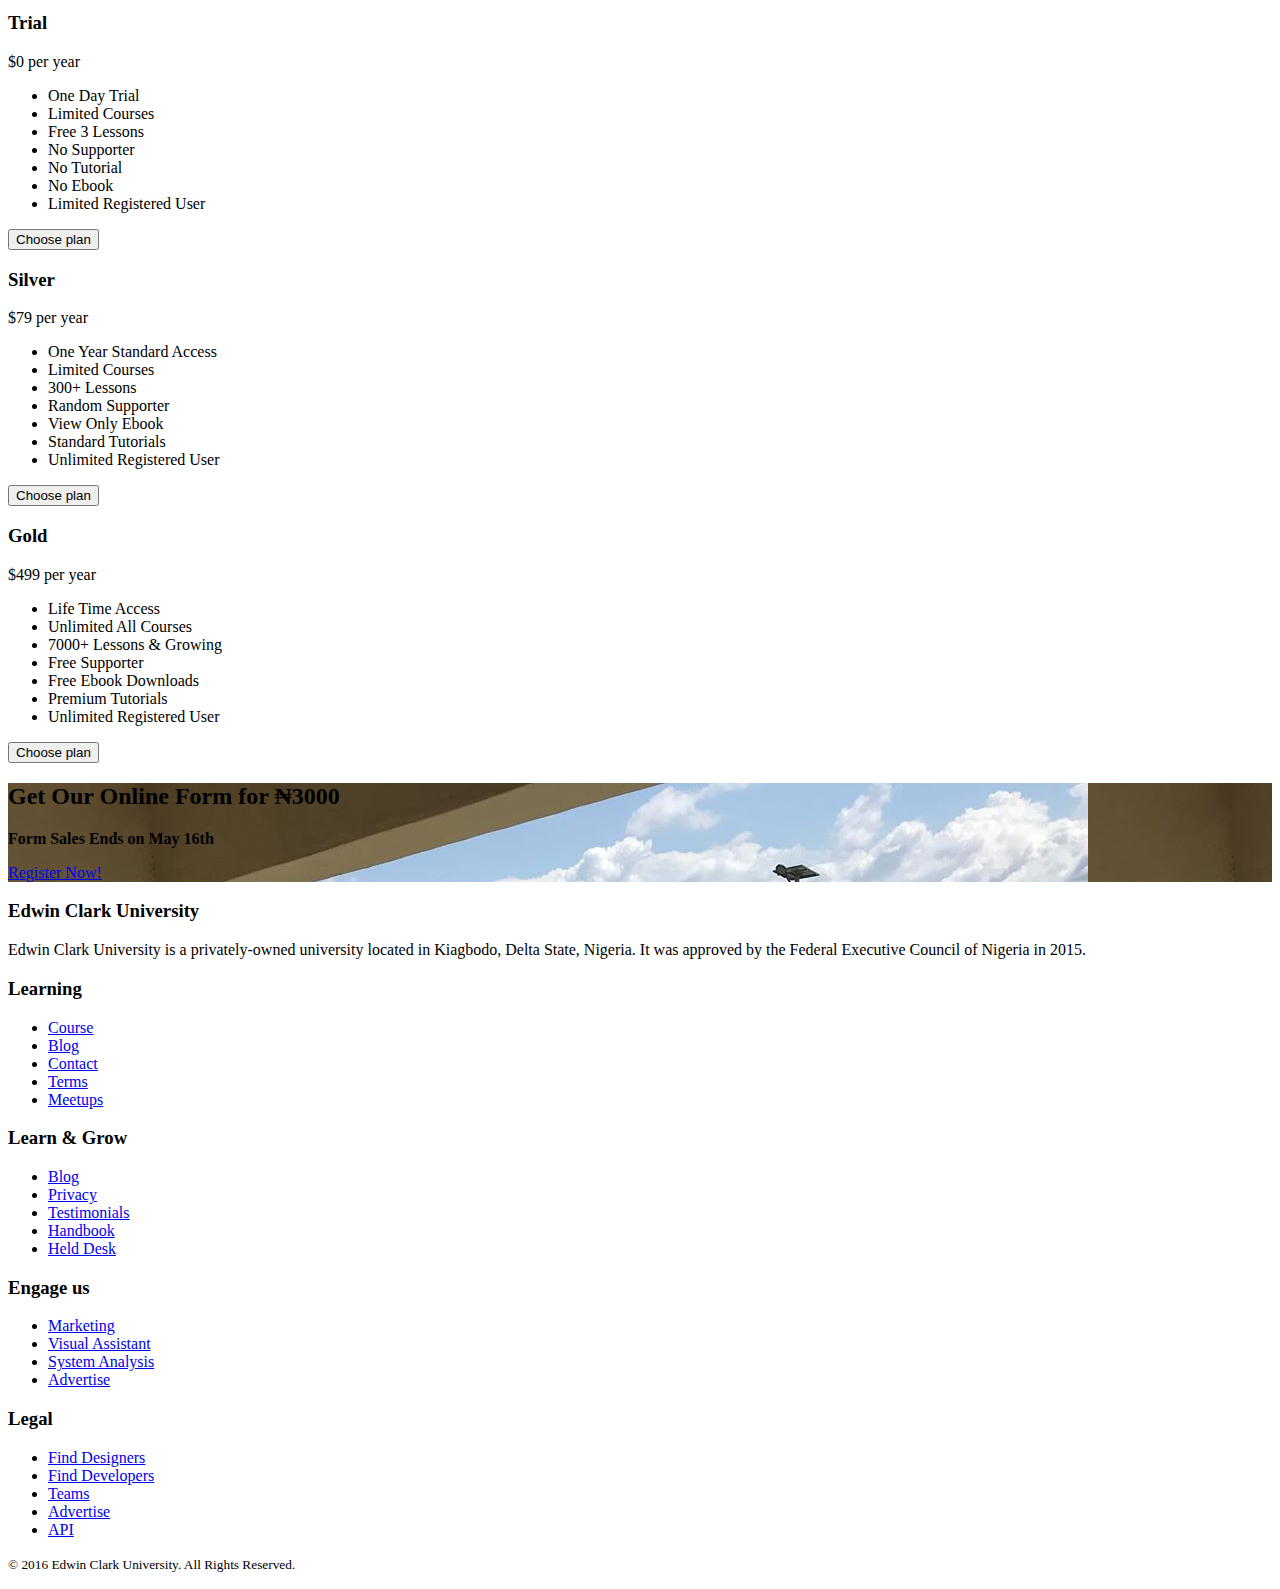
==== commit 22042524: "Merge pull request #8 from blendedcodes/master" ====
--- a/index.html
+++ b/index.html
@@ -177,7 +177,9 @@
 						</span>
 						<div class="desc">
 							<h3><a href="#">Business</a></h3>
-							<p>Dignissimos asperiores vitae velit veniam totam fuga molestias accusamus alias autem provident. Odit ab aliquam dolor eius.</p>
+							<p>We produce leaders who make a difference here in Nigeria and around the globe. 
+								Our students become entrepreneurs, and titans of industry.
+							</p>
 						</div>
 					</div>
 				</div>
@@ -221,7 +223,7 @@
 						</span>
 						<div class="desc">
 							<h3><a href="#">Art &amp; Media</a></h3>
-							<p>Dignissimos asperiores vitae velit veniam totam fuga molestias accusamus alias autem provident. Odit ab aliquam dolor eius.</p>
+							<p>Learn to think critically, creatively, and analytically as you develop a broad-based foundation of knowledge.</p>
 						</div>
 					</div>
 				</div>
@@ -401,8 +403,8 @@
 		<div class="container">
 			<div class="row animate-box">
 				<div class="col-md-8 col-md-offset-2 text-center fh5co-heading">
-					<h2>Events</h2>
-					<p>Dignissimos asperiores vitae velit veniam totam fuga molestias accusamus alias autem provident. Odit ab aliquam dolor eius.</p>
+					<h2>News & Events</h2>
+					<h4>Everything that's happening.</h4>
 				</div>
 			</div>
 			<div class="row row-padded-mb">
@@ -417,7 +419,7 @@
 				<div class="col-md-4 animate-box">
 					<div class="fh5co-event">
 						<div class="date text-center"><span>15<br>Mar.</span></div>
-						<h3><a href="#">Matriculation</a></h3>
+						<h3><a href="#">Seminar</a></h3>
 						<p>Far far away, behind the word mountains, far from the countries Vokalia and Consonantia, there live the blind texts.</p>
 						<p><a href="#">Read More</a></p>
 					</div>
@@ -425,7 +427,7 @@
 				<div class="col-md-4 animate-box">
 					<div class="fh5co-event">
 						<div class="date text-center"><span>15<br>Mar.</span></div>
-						<h3><a href="#">Matriculation</a></h3>
+						<h3><a href="#">Convocation</a></h3>
 						<p>Far far away, behind the word mountains, far from the countries Vokalia and Consonantia, there live the blind texts.</p>
 						<p><a href="#">Read More</a></p>
 					</div>
@@ -473,7 +475,7 @@
 		<div class="container">
 			<div class="row animate-box">
 				<div class="col-md-6 col-md-offset-3 text-center fh5co-heading">
-					<h2>School Fees Breakdown</h2>
+					<h2>Tuition Breakdown</h2>
 					<p>The breakdown of the school fees is available for download below</p>
 				</div>
 			</div>
@@ -592,7 +594,8 @@
 			<div class="row row-pb-md">
 				<div class="col-md-3 fh5co-widget">
 					<h3>Edwin Clark University</h3>
-					<p>Facilis ipsum reprehenderit nemo molestias. Aut cum mollitia reprehenderit. Eos cumque dicta adipisci architecto culpa amet.</p>
+					<p>Edwin Clark University is a privately-owned university located in Kiagbodo, Delta State, Nigeria. 
+						It was approved by the Federal Executive Council of Nigeria in 2015.</p>
 				</div>
 				<div class="col-md-2 col-sm-4 col-xs-6 col-md-push-1 fh5co-widget">
 					<h3>Learning</h3>
--- a/css/main.css
+++ b/css/main.css
@@ -32,4 +32,23 @@
 
 .fh5co-nav #fh5co-logo a span{
     color: #2d6bde;
+}
+
+aside#fh5co-heading {
+    background: #6e8de7;
+    min-height: 200px;
+    height: auto;
+    position: relative;
+}
+
+#fh5co-heading .container {
+    position: absolute;
+    left: 0;
+    right: 0;
+    top: 50%;
+    transform: translateY(-50%);
+}
+
+#fh5co-heading .heading-section {
+    color: #e5e9fa;
 }